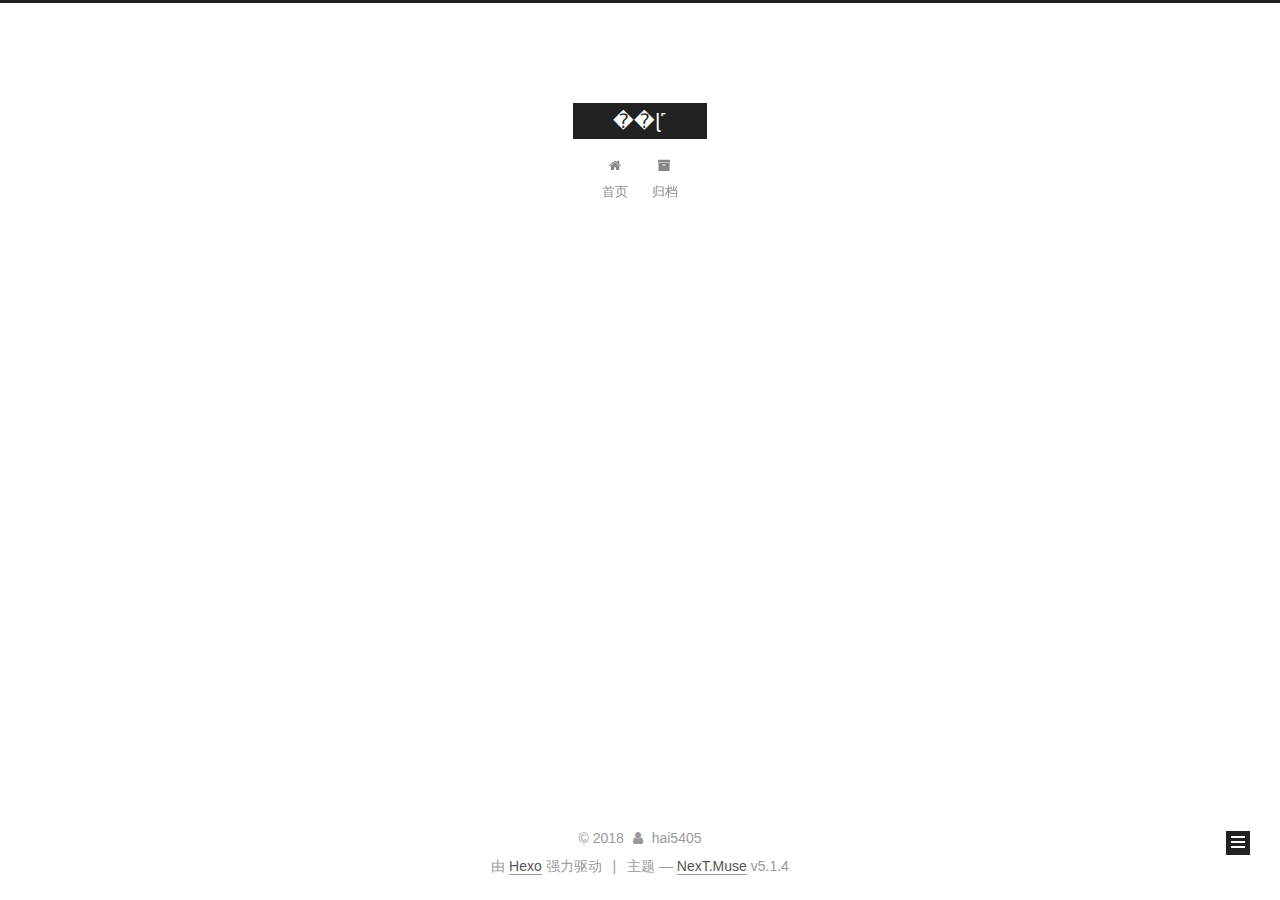
==== archives/index.html @ 7ac690d3 "Site updated: 2018-01-19 14:57:47" ====
<!DOCTYPE html>



  


<html class="theme-next muse use-motion" lang="zh-Hans">
<head>
  <meta charset="UTF-8"/>
<meta http-equiv="X-UA-Compatible" content="IE=edge" />
<meta name="viewport" content="width=device-width, initial-scale=1, maximum-scale=1"/>
<meta name="theme-color" content="#222">









<meta http-equiv="Cache-Control" content="no-transform" />
<meta http-equiv="Cache-Control" content="no-siteapp" />
















  
  
  <link href="/lib/fancybox/source/jquery.fancybox.css?v=2.1.5" rel="stylesheet" type="text/css" />







<link href="/lib/font-awesome/css/font-awesome.min.css?v=4.6.2" rel="stylesheet" type="text/css" />

<link href="/css/main.css?v=5.1.4" rel="stylesheet" type="text/css" />


  <link rel="apple-touch-icon" sizes="180x180" href="/images/apple-touch-icon-next.png?v=5.1.4">


  <link rel="icon" type="image/png" sizes="32x32" href="/images/favicon-32x32-next.png?v=5.1.4">


  <link rel="icon" type="image/png" sizes="16x16" href="/images/favicon-16x16-next.png?v=5.1.4">


  <link rel="mask-icon" href="/images/logo.svg?v=5.1.4" color="#222">





  <meta name="keywords" content="Hexo, NexT" />










<meta property="og:type" content="website">
<meta property="og:title" content="��ɭ˹">
<meta property="og:url" content="http://yoursite.com/archives/index.html">
<meta property="og:site_name" content="��ɭ˹">
<meta property="og:locale" content="zh-Hans">
<meta name="twitter:card" content="summary">
<meta name="twitter:title" content="��ɭ˹">



<script type="text/javascript" id="hexo.configurations">
  var NexT = window.NexT || {};
  var CONFIG = {
    root: '/',
    scheme: 'Muse',
    version: '5.1.4',
    sidebar: {"position":"left","display":"post","offset":12,"b2t":false,"scrollpercent":false,"onmobile":false},
    fancybox: true,
    tabs: true,
    motion: {"enable":true,"async":false,"transition":{"post_block":"fadeIn","post_header":"slideDownIn","post_body":"slideDownIn","coll_header":"slideLeftIn","sidebar":"slideUpIn"}},
    duoshuo: {
      userId: '0',
      author: '博主'
    },
    algolia: {
      applicationID: '',
      apiKey: '',
      indexName: '',
      hits: {"per_page":10},
      labels: {"input_placeholder":"Search for Posts","hits_empty":"We didn't find any results for the search: ${query}","hits_stats":"${hits} results found in ${time} ms"}
    }
  };
</script>



  <link rel="canonical" href="http://yoursite.com/archives/"/>





  <title>归档 | ��ɭ˹</title>
  








</head>

<body itemscope itemtype="http://schema.org/WebPage" lang="zh-Hans">

  
  
    
  

  <div class="container sidebar-position-left page-archive">
    <div class="headband"></div>

    <header id="header" class="header" itemscope itemtype="http://schema.org/WPHeader">
      <div class="header-inner"><div class="site-brand-wrapper">
  <div class="site-meta ">
    

    <div class="custom-logo-site-title">
      <a href="/"  class="brand" rel="start">
        <span class="logo-line-before"><i></i></span>
        <span class="site-title">��ɭ˹</span>
        <span class="logo-line-after"><i></i></span>
      </a>
    </div>
      
        <p class="site-subtitle"></p>
      
  </div>

  <div class="site-nav-toggle">
    <button>
      <span class="btn-bar"></span>
      <span class="btn-bar"></span>
      <span class="btn-bar"></span>
    </button>
  </div>
</div>

<nav class="site-nav">
  

  
    <ul id="menu" class="menu">
      
        
        <li class="menu-item menu-item-home">
          <a href="/" rel="section">
            
              <i class="menu-item-icon fa fa-fw fa-home"></i> <br />
            
            首页
          </a>
        </li>
      
        
        <li class="menu-item menu-item-archives">
          <a href="/archives/" rel="section">
            
              <i class="menu-item-icon fa fa-fw fa-archive"></i> <br />
            
            归档
          </a>
        </li>
      

      
    </ul>
  

  
</nav>



 </div>
    </header>

    <main id="main" class="main">
      <div class="main-inner">
        <div class="content-wrap">
          <div id="content" class="content">
            

  
  
  
  <div class="post-block archive">
    <div id="posts" class="posts-collapse">
      <span class="archive-move-on"></span>

      <span class="archive-page-counter">
        
        
        
          
        
        嗯..! 目前共计 1 篇日志。 继续努力。
      </span>

      

        
        
        

        
          
          <div class="collection-title">
            <h1 class="archive-year" id="archive-year-2018">2018</h1>
          </div>
        
        

        

  <article class="post post-type-normal" itemscope itemtype="http://schema.org/Article">
    <header class="post-header">

      <h2 class="post-title">
        
            <a class="post-title-link" href="/2018/01/19/hello-world/" itemprop="url">
              
                <span itemprop="name">未命名</span>
              
            </a>
        
      </h2>

      <div class="post-meta">
        <time class="post-time" itemprop="dateCreated"
              datetime="2018-01-19T14:34:36+08:00"
              content="2018-01-19" >
          01-19
        </time>
      </div>

    </header>
  </article>



      

    </div>
  </div>
  
  
  

  



          </div>
          


          

        </div>
        
          
  
  <div class="sidebar-toggle">
    <div class="sidebar-toggle-line-wrap">
      <span class="sidebar-toggle-line sidebar-toggle-line-first"></span>
      <span class="sidebar-toggle-line sidebar-toggle-line-middle"></span>
      <span class="sidebar-toggle-line sidebar-toggle-line-last"></span>
    </div>
  </div>

  <aside id="sidebar" class="sidebar">
    
    <div class="sidebar-inner">

      

      

      <section class="site-overview-wrap sidebar-panel sidebar-panel-active">
        <div class="site-overview">
          <div class="site-author motion-element" itemprop="author" itemscope itemtype="http://schema.org/Person">
            
              <p class="site-author-name" itemprop="name">hai5405</p>
              <p class="site-description motion-element" itemprop="description"></p>
          </div>

          <nav class="site-state motion-element">

            
              <div class="site-state-item site-state-posts">
              
                <a href="/archives/">
              
                  <span class="site-state-item-count">1</span>
                  <span class="site-state-item-name">日志</span>
                </a>
              </div>
            

            

            

          </nav>

          

          

          
          

          
          

          

        </div>
      </section>

      

      

    </div>
  </aside>


        
      </div>
    </main>

    <footer id="footer" class="footer">
      <div class="footer-inner">
        <div class="copyright">&copy; <span itemprop="copyrightYear">2018</span>
  <span class="with-love">
    <i class="fa fa-user"></i>
  </span>
  <span class="author" itemprop="copyrightHolder">hai5405</span>

  
</div>


  <div class="powered-by">由 <a class="theme-link" target="_blank" href="https://hexo.io">Hexo</a> 强力驱动</div>



  <span class="post-meta-divider">|</span>



  <div class="theme-info">主题 &mdash; <a class="theme-link" target="_blank" href="https://github.com/iissnan/hexo-theme-next">NexT.Muse</a> v5.1.4</div>




        







        
      </div>
    </footer>

    
      <div class="back-to-top">
        <i class="fa fa-arrow-up"></i>
        
      </div>
    

    

  </div>

  

<script type="text/javascript">
  if (Object.prototype.toString.call(window.Promise) !== '[object Function]') {
    window.Promise = null;
  }
</script>









  












  
  
    <script type="text/javascript" src="/lib/jquery/index.js?v=2.1.3"></script>
  

  
  
    <script type="text/javascript" src="/lib/fastclick/lib/fastclick.min.js?v=1.0.6"></script>
  

  
  
    <script type="text/javascript" src="/lib/jquery_lazyload/jquery.lazyload.js?v=1.9.7"></script>
  

  
  
    <script type="text/javascript" src="/lib/velocity/velocity.min.js?v=1.2.1"></script>
  

  
  
    <script type="text/javascript" src="/lib/velocity/velocity.ui.min.js?v=1.2.1"></script>
  

  
  
    <script type="text/javascript" src="/lib/fancybox/source/jquery.fancybox.pack.js?v=2.1.5"></script>
  


  


  <script type="text/javascript" src="/js/src/utils.js?v=5.1.4"></script>

  <script type="text/javascript" src="/js/src/motion.js?v=5.1.4"></script>



  
  

  

  


  <script type="text/javascript" src="/js/src/bootstrap.js?v=5.1.4"></script>



  


  




	





  





  












  





  

  

  

  
  

  

  

  

</body>
</html>
---- css/main.css ----
/* normalize.css v3.0.2 | MIT License | git.io/normalize */
html {
  font-family: sans-serif; /* 1 */
  -ms-text-size-adjust: 100%; /* 2 */
  -webkit-text-size-adjust: 100%; /* 2 */
}
body {
  margin: 0;
}
article,
aside,
details,
figcaption,
figure,
footer,
header,
hgroup,
main,
menu,
nav,
section,
summary {
  display: block;
}
audio,
canvas,
progress,
video {
  display: inline-block; /* 1 */
  vertical-align: baseline; /* 2 */
}
audio:not([controls]) {
  display: none;
  height: 0;
}
[hidden],
template {
  display: none;
}
a {
  background-color: transparent;
}
a:active,
a:hover {
  outline: 0;
}
abbr[title] {
  border-bottom: 1px dotted;
}
b,
strong {
  font-weight: bold;
}
dfn {
  font-style: italic;
}
h1 {
  font-size: 2em;
  margin: 0.67em 0;
}
mark {
  background: #ff0;
  color: #000;
}
small {
  font-size: 80%;
}
sub,
sup {
  font-size: 75%;
  line-height: 0;
  position: relative;
  vertical-align: baseline;
}
sup {
  top: -0.5em;
}
sub {
  bottom: -0.25em;
}
img {
  border: 0;
}
svg:not(:root) {
  overflow: hidden;
}
figure {
  margin: 1em 40px;
}
hr {
  -moz-box-sizing: content-box;
  box-sizing: content-box;
  height: 0;
}
pre {
  overflow: auto;
}
code,
kbd,
pre,
samp {
  font-family: monospace, monospace;
  font-size: 1em;
}
button,
input,
optgroup,
select,
textarea {
  color: inherit; /* 1 */
  font: inherit; /* 2 */
  margin: 0; /* 3 */
}
button {
  overflow: visible;
}
button,
select {
  text-transform: none;
}
button,
html input[type="button"],
input[type="reset"],
input[type="submit"] {
  -webkit-appearance: button; /* 2 */
  cursor: pointer; /* 3 */
}
button[disabled],
html input[disabled] {
  cursor: default;
}
button::-moz-focus-inner,
input::-moz-focus-inner {
  border: 0;
  padding: 0;
}
input {
  line-height: normal;
}
input[type="checkbox"],
input[type="radio"] {
  box-sizing: border-box; /* 1 */
  padding: 0; /* 2 */
}
input[type="number"]::-webkit-inner-spin-button,
input[type="number"]::-webkit-outer-spin-button {
  height: auto;
}
input[type="search"] {
  -webkit-appearance: textfield; /* 1 */
  -moz-box-sizing: content-box;
  -webkit-box-sizing: content-box; /* 2 */
  box-sizing: content-box;
}
input[type="search"]::-webkit-search-cancel-button,
input[type="search"]::-webkit-search-decoration {
  -webkit-appearance: none;
}
fieldset {
  border: 1px solid #c0c0c0;
  margin: 0 2px;
  padding: 0.35em 0.625em 0.75em;
}
legend {
  border: 0; /* 1 */
  padding: 0; /* 2 */
}
textarea {
  overflow: auto;
}
optgroup {
  font-weight: bold;
}
table {
  border-collapse: collapse;
  border-spacing: 0;
}
td,
th {
  padding: 0;
}
::selection {
  background: #262a30;
  color: #fff;
}
body {
  position: relative;
  font-family: 'Lato', "PingFang SC", "Microsoft YaHei", sans-serif;
  font-size: 14px;
  line-height: 2;
  color: #555;
  background: #fff;
}
@media (max-width: 767px) {
  body {
    padding-right: 0 !important;
  }
}
@media (min-width: 768px) and (max-width: 991px) {
  body {
    padding-right: 0 !important;
  }
}
@media (min-width: 1600px) {
  body {
    font-size: 16px;
  }
}
h1,
h2,
h3,
h4,
h5,
h6 {
  margin: 0;
  padding: 0;
  font-weight: bold;
  line-height: 1.5;
  font-family: 'Lato', "PingFang SC", "Microsoft YaHei", sans-serif;
}
h2,
h3,
h4,
h5,
h6 {
  margin: 20px 0 15px;
}
h1 {
  font-size: 22px;
}
@media (max-width: 767px) {
  h1 {
    font-size: 18px;
  }
}
h2 {
  font-size: 20px;
}
@media (max-width: 767px) {
  h2 {
    font-size: 16px;
  }
}
h3 {
  font-size: 18px;
}
@media (max-width: 767px) {
  h3 {
    font-size: 14px;
  }
}
h4 {
  font-size: 16px;
}
@media (max-width: 767px) {
  h4 {
    font-size: 12px;
  }
}
h5 {
  font-size: 14px;
}
@media (max-width: 767px) {
  h5 {
    font-size: 10px;
  }
}
h6 {
  font-size: 12px;
}
@media (max-width: 767px) {
  h6 {
    font-size: 8px;
  }
}
p {
  margin: 0 0 20px 0;
}
a {
  color: #555;
  text-decoration: none;
  outline: none;
  border-bottom: 1px solid #999;
  word-wrap: break-word;
}
a:hover {
  color: #222;
  border-bottom-color: #222;
}
blockquote {
  margin: 0;
  padding: 0;
}
img {
  display: block;
  margin: auto;
  max-width: 100%;
  height: auto;
}
hr {
  margin: 40px 0;
  height: 3px;
  border: none;
  background-color: #ddd;
  background-image: repeating-linear-gradient(-45deg, #fff, #fff 4px, transparent 4px, transparent 8px);
}
blockquote {
  padding: 0 15px;
  color: #666;
  border-left: 4px solid #ddd;
}
blockquote cite::before {
  content: "-";
  padding: 0 5px;
}
dt {
  font-weight: 700;
}
dd {
  margin: 0;
  padding: 0;
}
kbd {
  border: 1px solid #ccc;
  border-radius: 0.2em;
  box-shadow: 0.1em 0.1em 0.2em rgba(0,0,0,0.1);
  background-color: #f9f9f9;
  font-family: inherit;
  background-image: -webkit-linear-gradient(top, #eee, #fff, #eee);
  padding: 0.1em 0.3em;
  white-space: nowrap;
}
.text-left {
  text-align: left;
}
.text-center {
  text-align: center;
}
.text-right {
  text-align: right;
}
.text-justify {
  text-align: justify;
}
.text-nowrap {
  white-space: nowrap;
}
.text-lowercase {
  text-transform: lowercase;
}
.text-uppercase {
  text-transform: uppercase;
}
.text-capitalize {
  text-transform: capitalize;
}
.center-block {
  display: block;
  margin-left: auto;
  margin-right: auto;
}
.clearfix:before,
.clearfix:after {
  content: " ";
  display: table;
}
.clearfix:after {
  clear: both;
}
.pullquote {
  width: 45%;
}
.pullquote.left {
  float: left;
  margin-left: 5px;
  margin-right: 10px;
}
.pullquote.right {
  float: right;
  margin-left: 10px;
  margin-right: 5px;
}
.affix.affix.affix {
  position: fixed;
}
.translation {
  margin-top: -20px;
  font-size: 14px;
  color: #999;
}
.scrollbar-measure {
  width: 100px;
  height: 100px;
  overflow: scroll;
  position: absolute;
  top: -9999px;
}
.use-motion .motion-element {
  opacity: 0;
}
table {
  margin: 20px 0;
  width: 100%;
  border-collapse: collapse;
  border-spacing: 0;
  border: 1px solid #ddd;
  font-size: 14px;
  table-layout: fixed;
  word-wrap: break-all;
}
table>tbody>tr:nth-of-type(odd) {
  background-color: #f9f9f9;
}
table>tbody>tr:hover {
  background-color: #f5f5f5;
}
caption,
th,
td {
  padding: 8px;
  text-align: left;
  vertical-align: middle;
  font-weight: normal;
}
th,
td {
  border-bottom: 3px solid #ddd;
  border-right: 1px solid #eee;
}
th {
  padding-bottom: 10px;
  font-weight: 700;
}
td {
  border-bottom-width: 1px;
}
html,
body {
  height: 100%;
}
.container {
  position: relative;
  min-height: 100%;
}
.header-inner {
  margin: 0 auto;
  padding: 100px 0 70px;
  width: 700px;
}
@media (min-width: 1600px) {
  .container .header-inner {
    width: 900px;
  }
}
.main {
  padding-bottom: 150px;
}
.main-inner {
  margin: 0 auto;
  width: 700px;
}
@media (min-width: 1600px) {
  .container .main-inner {
    width: 900px;
  }
}
.footer {
  position: absolute;
  left: 0;
  bottom: 0;
  width: 100%;
  min-height: 50px;
}
.footer-inner {
  box-sizing: border-box;
  margin: 20px auto;
  width: 700px;
}
@media (min-width: 1600px) {
  .container .footer-inner {
    width: 900px;
  }
}
pre,
.highlight {
  overflow: auto;
  margin: 20px 0;
  padding: 0;
  font-size: 13px;
  color: #4d4d4c;
  background: #f7f7f7;
  line-height: 1.6;
}
pre,
code {
  font-family: consolas, Menlo, "PingFang SC", "Microsoft YaHei", monospace;
}
code {
  padding: 2px 4px;
  word-wrap: break-word;
  color: #555;
  background: #eee;
  border-radius: 3px;
  font-size: 13px;
}
pre {
  padding: 10px;
}
pre code {
  padding: 0;
  color: #4d4d4c;
  background: none;
  text-shadow: none;
}
.highlight {
  border-radius: 1px;
}
.highlight pre {
  border: none;
  margin: 0;
  padding: 10px 0;
}
.highlight table {
  margin: 0;
  width: auto;
  border: none;
}
.highlight td {
  border: none;
  padding: 0;
}
.highlight figcaption {
  font-size: 1em;
  color: #4d4d4c;
  line-height: 1em;
  margin-bottom: 1em;
}
.highlight figcaption:before,
.highlight figcaption:after {
  content: " ";
  display: table;
}
.highlight figcaption:after {
  clear: both;
}
.highlight figcaption a {
  float: right;
  color: #4d4d4c;
}
.highlight figcaption a:hover {
  border-bottom-color: #4d4d4c;
}
.highlight .gutter pre {
  padding-left: 10px;
  padding-right: 10px;
  color: #869194;
  text-align: right;
  background-color: #eff2f3;
}
.highlight .code pre {
  width: 100%;
  padding-left: 10px;
  padding-right: 10px;
  background-color: #f7f7f7;
}
.highlight .line {
  height: 20px;
}
.gutter {
  -webkit-user-select: none;
  -moz-user-select: none;
  -ms-user-select: none;
  user-select: none;
}
.gist table {
  width: auto;
}
.gist table td {
  border: none;
}
pre .deletion {
  background: #fdd;
}
pre .addition {
  background: #dfd;
}
pre .meta {
  color: #8959a8;
}
pre .comment {
  color: #8e908c;
}
pre .variable,
pre .attribute,
pre .tag,
pre .regexp,
pre .ruby .constant,
pre .xml .tag .title,
pre .xml .pi,
pre .xml .doctype,
pre .html .doctype,
pre .css .id,
pre .css .class,
pre .css .pseudo {
  color: #c82829;
}
pre .number,
pre .preprocessor,
pre .built_in,
pre .literal,
pre .params,
pre .constant,
pre .command {
  color: #f5871f;
}
pre .ruby .class .title,
pre .css .rules .attribute,
pre .string,
pre .value,
pre .inheritance,
pre .header,
pre .ruby .symbol,
pre .xml .cdata,
pre .special,
pre .number,
pre .formula {
  color: #718c00;
}
pre .title,
pre .css .hexcolor {
  color: #3e999f;
}
pre .function,
pre .python .decorator,
pre .python .title,
pre .ruby .function .title,
pre .ruby .title .keyword,
pre .perl .sub,
pre .javascript .title,
pre .coffeescript .title {
  color: #4271ae;
}
pre .keyword,
pre .javascript .function {
  color: #8959a8;
}
.full-image.full-image.full-image.full-image {
  border: none;
  max-width: 100%;
  width: auto;
  margin: 20px auto 25px;
}
@media (min-width: 992px) {
  .full-image.full-image.full-image.full-image {
    max-width: none;
    width: 110%;
    margin: 25px -5%;
  }
}
.blockquote-center,
.page-home .post-type-quote blockquote,
.page-post-detail .post-type-quote blockquote {
  position: relative;
  margin: 40px 0;
  padding: 0;
  border-left: none;
  text-align: center;
}
.blockquote-center::before,
.page-home .post-type-quote blockquote::before,
.page-post-detail .post-type-quote blockquote::before,
.blockquote-center::after,
.page-home .post-type-quote blockquote::after,
.page-post-detail .post-type-quote blockquote::after {
  position: absolute;
  content: ' ';
  display: block;
  width: 100%;
  height: 24px;
  opacity: 0.2;
  background-repeat: no-repeat;
  background-position: 0 -6px;
  background-size: 22px 22px;
}
.blockquote-center::before,
.page-home .post-type-quote blockquote::before,
.page-post-detail .post-type-quote blockquote::before {
  top: -20px;
  background-image: url("../images/quote-l.svg");
  border-top: 1px solid #ccc;
}
.blockquote-center::after,
.page-home .post-type-quote blockquote::after,
.page-post-detail .post-type-quote blockquote::after {
  bottom: -20px;
  background-image: url("../images/quote-r.svg");
  border-bottom: 1px solid #ccc;
  background-position: 100% 8px;
}
.blockquote-center p,
.page-home .post-type-quote blockquote p,
.page-post-detail .post-type-quote blockquote p,
.blockquote-center div,
.page-home .post-type-quote blockquote div,
.page-post-detail .post-type-quote blockquote div {
  text-align: center;
}
.post .post-body .group-picture img {
  box-sizing: border-box;
  padding: 0 3px;
  border: none;
}
.post .group-picture-row {
  overflow: hidden;
  margin-top: 6px;
}
.post .group-picture-row:first-child {
  margin-top: 0;
}
.post .group-picture-column {
  float: left;
}
.page-post-detail .post-body .group-picture-column {
  float: none;
  margin-top: 10px;
  width: auto !important;
}
.page-post-detail .post-body .group-picture-column img {
  margin: 0 auto;
}
.page-archive .group-picture-container {
  overflow: hidden;
}
.page-archive .group-picture-row {
  float: left;
}
.page-archive .group-picture-row:first-child {
  margin-top: 6px;
}
.page-archive .group-picture-column {
  max-width: 150px;
  max-height: 150px;
}
.post-body .note {
  position: relative;
  padding: 15px;
  margin-bottom: 20px;
  border: 1px solid #eee;
  border-left-width: 5px;
  border-radius: 3px;
}
.post-body .note h2,
.post-body .note h3,
.post-body .note h4,
.post-body .note h5,
.post-body .note h6 {
  margin-top: 0;
  margin-bottom: 0;
  border-bottom: initial;
  padding-top: 0 !important;
}
.post-body .note p:first-child,
.post-body .note ul:first-child,
.post-body .note ol:first-child,
.post-body .note table:first-child,
.post-body .note pre:first-child,
.post-body .note blockquote:first-child {
  margin-top: 0;
}
.post-body .note p:last-child,
.post-body .note ul:last-child,
.post-body .note ol:last-child,
.post-body .note table:last-child,
.post-body .note pre:last-child,
.post-body .note blockquote:last-child {
  margin-bottom: 0;
}
.post-body .note.default {
  border-left-color: #777;
}
.post-body .note.default h2,
.post-body .note.default h3,
.post-body .note.default h4,
.post-body .note.default h5,
.post-body .note.default h6 {
  color: #777;
}
.post-body .note.primary {
  border-left-color: #6f42c1;
}
.post-body .note.primary h2,
.post-body .note.primary h3,
.post-body .note.primary h4,
.post-body .note.primary h5,
.post-body .note.primary h6 {
  color: #6f42c1;
}
.post-body .note.info {
  border-left-color: #428bca;
}
.post-body .note.info h2,
.post-body .note.info h3,
.post-body .note.info h4,
.post-body .note.info h5,
.post-body .note.info h6 {
  color: #428bca;
}
.post-body .note.success {
  border-left-color: #5cb85c;
}
.post-body .note.success h2,
.post-body .note.success h3,
.post-body .note.success h4,
.post-body .note.success h5,
.post-body .note.success h6 {
  color: #5cb85c;
}
.post-body .note.warning {
  border-left-color: #f0ad4e;
}
.post-body .note.warning h2,
.post-body .note.warning h3,
.post-body .note.warning h4,
.post-body .note.warning h5,
.post-body .note.warning h6 {
  color: #f0ad4e;
}
.post-body .note.danger {
  border-left-color: #d9534f;
}
.post-body .note.danger h2,
.post-body .note.danger h3,
.post-body .note.danger h4,
.post-body .note.danger h5,
.post-body .note.danger h6 {
  color: #d9534f;
}
.post-body .label {
  display: inline;
  padding: 0 2px;
  white-space: nowrap;
}
.post-body .label.default {
  background-color: #f0f0f0;
}
.post-body .label.primary {
  background-color: #efe6f7;
}
.post-body .label.info {
  background-color: #e5f2f8;
}
.post-body .label.success {
  background-color: #e7f4e9;
}
.post-body .label.warning {
  background-color: #fcf6e1;
}
.post-body .label.danger {
  background-color: #fae8eb;
}
.post-body .tabs {
  position: relative;
  display: block;
  margin-bottom: 20px;
  padding-top: 10px;
}
.post-body .tabs ul.nav-tabs {
  margin: 0;
  padding: 0;
  display: flex;
  margin-bottom: -1px;
}
@media (max-width: 413px) {
  .post-body .tabs ul.nav-tabs {
    display: block;
    margin-bottom: 5px;
  }
}
.post-body .tabs ul.nav-tabs li.tab {
  list-style-type: none !important;
  margin: 0 0.25em 0 0;
  border-top: 3px solid transparent;
  border-left: 1px solid transparent;
  border-right: 1px solid transparent;
}
@media (max-width: 413px) {
  .post-body .tabs ul.nav-tabs li.tab {
    margin: initial;
    border-top: 1px solid transparent;
    border-left: 3px solid transparent;
    border-right: 1px solid transparent;
    border-bottom: 1px solid transparent;
  }
}
.post-body .tabs ul.nav-tabs li.tab a {
  outline: 0;
  border-bottom: initial;
  display: block;
  line-height: 1.8em;
  padding: 0.25em 0.75em;
  transition-duration: 0.2s;
  transition-timing-function: ease-out;
  transition-delay: 0s;
}
.post-body .tabs ul.nav-tabs li.tab a i {
  width: 1.285714285714286em;
}
.post-body .tabs ul.nav-tabs li.tab.active {
  border-top: 3px solid #fc6423;
  border-left: 1px solid #ddd;
  border-right: 1px solid #ddd;
  background-color: #fff;
}
@media (max-width: 413px) {
  .post-body .tabs ul.nav-tabs li.tab.active {
    border-top: 1px solid #ddd;
    border-left: 3px solid #fc6423;
    border-right: 1px solid #ddd;
    border-bottom: 1px solid #ddd;
  }
}
.post-body .tabs ul.nav-tabs li.tab.active a {
  cursor: default;
  color: #555;
}
.post-body .tabs .tab-content {
  background-color: #fff;
}
.post-body .tabs .tab-content .tab-pane {
  border: 1px solid #ddd;
  padding: 20px 20px 0 20px;
}
.post-body .tabs .tab-content .tab-pane:not(.active) {
  display: none !important;
}
.post-body .tabs .tab-content .tab-pane.active {
  display: block !important;
}
.btn {
  display: inline-block;
  padding: 0 20px;
  font-size: 14px;
  color: #fff;
  background: #222;
  border: 2px solid #222;
  text-decoration: none;
  border-radius: 0;
  transition-property: background-color;
  transition-duration: 0.2s;
  transition-timing-function: ease-in-out;
  transition-delay: 0s;
  line-height: 2;
}
.btn:hover {
  border-color: #222;
  color: #222;
  background: #fff;
}
.btn +.btn {
  margin: 0 0 8px 8px;
}
.btn .fa-fw {
  width: 1.285714285714286em;
  text-align: left;
}
.btn-bar {
  display: block;
  width: 22px;
  height: 2px;
  background: #555;
  border-radius: 1px;
}
.btn-bar+.btn-bar {
  margin-top: 4px;
}
.pagination {
  margin: 120px 0 40px;
  text-align: center;
  border-top: 1px solid #eee;
}
.page-number-basic,
.pagination .prev,
.pagination .next,
.pagination .page-number,
.pagination .space {
  display: inline-block;
  position: relative;
  top: -1px;
  margin: 0 10px;
  padding: 0 11px;
}
@media (max-width: 767px) {
  .page-number-basic,
  .pagination .prev,
  .pagination .next,
  .pagination .page-number,
  .pagination .space {
    margin: 0 5px;
  }
}
.pagination .prev,
.pagination .next,
.pagination .page-number {
  border-bottom: 0;
  border-top: 1px solid #eee;
  transition-property: border-color;
  transition-duration: 0.2s;
  transition-timing-function: ease-in-out;
  transition-delay: 0s;
}
.pagination .prev:hover,
.pagination .next:hover,
.pagination .page-number:hover {
  border-top-color: #222;
}
.pagination .space {
  padding: 0;
  margin: 0;
}
.pagination .prev {
  margin-left: 0;
}
.pagination .next {
  margin-right: 0;
}
.pagination .page-number.current {
  color: #fff;
  background: #ccc;
  border-top-color: #ccc;
}
@media (max-width: 767px) {
  .pagination {
    border-top: none;
  }
  .pagination .prev,
  .pagination .next,
  .pagination .page-number {
    margin-bottom: 10px;
    border-top: 0;
    border-bottom: 1px solid #eee;
    padding: 0 10px;
  }
  .pagination .prev:hover,
  .pagination .next:hover,
  .pagination .page-number:hover {
    border-bottom-color: #222;
  }
}
.comments {
  margin: 60px 20px 0;
}
.tag-cloud {
  text-align: center;
}
.tag-cloud a {
  display: inline-block;
  margin: 10px;
}
.back-to-top {
  box-sizing: border-box;
  position: fixed;
  bottom: -100px;
  right: 30px;
  z-index: 1050;
  padding: 0 6px;
  width: 24px;
  background: #222;
  font-size: 12px;
  opacity: 1;
  color: #fff;
  cursor: pointer;
  text-align: center;
  -webkit-transform: translateZ(0);
  transition-property: bottom;
  transition-duration: 0.2s;
  transition-timing-function: ease-in-out;
  transition-delay: 0s;
}
@media (min-width: 768px) and (max-width: 991px) {
  .back-to-top {
    display: none !important;
  }
}
@media (max-width: 767px) {
  .back-to-top {
    display: none !important;
  }
}
.back-to-top.back-to-top-on {
  bottom: 19px;
}
.header {
  background: transparent;
}
.header-inner {
  position: relative;
}
.headband {
  height: 3px;
  background: #222;
}
.site-meta {
  margin: 0;
  text-align: center;
}
@media (max-width: 767px) {
  .site-meta {
    text-align: center;
  }
}
.brand {
  position: relative;
  display: inline-block;
  padding: 0 40px;
  color: #fff;
  background: #222;
  border-bottom: none;
}
.brand:hover {
  color: #fff;
}
.logo {
  display: inline-block;
  margin-right: 5px;
  line-height: 36px;
  vertical-align: top;
}
.site-title {
  display: inline-block;
  vertical-align: top;
  line-height: 36px;
  font-size: 20px;
  font-weight: normal;
  font-family: 'Lato', "PingFang SC", "Microsoft YaHei", sans-serif;
}
.site-subtitle {
  margin-top: 10px;
  font-size: 13px;
  color: #999;
}
.use-motion .brand {
  opacity: 0;
}
.use-motion .logo,
.use-motion .site-title,
.use-motion .site-subtitle {
  opacity: 0;
  position: relative;
  top: -10px;
}
.site-nav-toggle {
  display: none;
  position: absolute;
  top: 10px;
  left: 10px;
}
@media (max-width: 767px) {
  .site-nav-toggle {
    display: block;
  }
}
.site-nav-toggle button {
  margin-top: 2px;
  padding: 9px 10px;
  background: transparent;
  border: none;
}
@media (max-width: 767px) {
  .site-nav {
    display: none;
    margin: 0 -10px;
    padding: 0 10px;
    clear: both;
    border-top: 1px solid #ddd;
  }
}
@media (min-width: 768px) and (max-width: 991px) {
  .site-nav {
    display: block !important;
  }
}
@media (min-width: 992px) {
  .site-nav {
    display: block !important;
  }
}
.menu {
  margin-top: 20px;
  padding-left: 0;
  text-align: center;
}
.menu .menu-item {
  display: inline-block;
  margin: 0 10px;
  list-style: none;
}
@media screen and (max-width: 767px) {
  .menu .menu-item {
    margin-top: 10px;
  }
}
.menu .menu-item a {
  display: block;
  font-size: 13px;
  line-height: inherit;
  border-bottom: 1px solid transparent;
  transition-property: border-color;
  transition-duration: 0.2s;
  transition-timing-function: ease-in-out;
  transition-delay: 0s;
}
.menu .menu-item a:hover {
  border-bottom-color: #222;
}
.menu .menu-item .fa {
  margin-right: 5px;
}
.use-motion .menu-item {
  opacity: 0;
}
.post-body {
  font-family: 'Lato', "PingFang SC", "Microsoft YaHei", sans-serif;
}
@media (max-width: 767px) {
  .post-body {
    word-break: break-word;
  }
}
.post-body .fancybox img {
  display: block !important;
  margin: 0 auto;
  cursor: pointer;
  cursor: zoom-in;
  cursor: -webkit-zoom-in;
}
.post-body .image-caption,
.post-body .figure .caption {
  margin: -20px auto 15px;
  text-align: center;
  font-size: 14px;
  color: #999;
  font-weight: bold;
  line-height: 1;
}
.post-sticky-flag {
  display: inline-block;
  font-size: 16px;
  -ms-transform: rotate(30deg);
  -webkit-transform: rotate(30deg);
  -moz-transform: rotate(30deg);
  -ms-transform: rotate(30deg);
  -o-transform: rotate(30deg);
  transform: rotate(30deg);
}
.use-motion .post-block,
.use-motion .pagination,
.use-motion .comments {
  opacity: 0;
}
.use-motion .post-header {
  opacity: 0;
}
.use-motion .post-body {
  opacity: 0;
}
.use-motion .collection-title {
  opacity: 0;
}
.posts-expand {
  padding-top: 40px;
}
@media (max-width: 767px) {
  .posts-expand {
    margin: 0 20px;
  }
  .post-body pre .gutter pre {
    padding-right: 10px;
  }
  .post-body .highlight {
    margin-left: 0px;
    margin-right: 0px;
    padding: 0;
  }
  .post-body .highlight .gutter pre {
    padding-right: 10px;
  }
}
@media (min-width: 992px) {
  .posts-expand .post-body {
    text-align: justify;
  }
}
.posts-expand .post-body h2,
.posts-expand .post-body h3,
.posts-expand .post-body h4,
.posts-expand .post-body h5,
.posts-expand .post-body h6 {
  padding-top: 10px;
}
.posts-expand .post-body h2 .header-anchor,
.posts-expand .post-body h3 .header-anchor,
.posts-expand .post-body h4 .header-anchor,
.posts-expand .post-body h5 .header-anchor,
.posts-expand .post-body h6 .header-anchor {
  float: right;
  margin-left: 10px;
  color: #ccc;
  border-bottom-style: none;
  visibility: hidden;
}
.posts-expand .post-body h2 .header-anchor:hover,
.posts-expand .post-body h3 .header-anchor:hover,
.posts-expand .post-body h4 .header-anchor:hover,
.posts-expand .post-body h5 .header-anchor:hover,
.posts-expand .post-body h6 .header-anchor:hover {
  color: inherit;
}
.posts-expand .post-body h2:hover .header-anchor,
.posts-expand .post-body h3:hover .header-anchor,
.posts-expand .post-body h4:hover .header-anchor,
.posts-expand .post-body h5:hover .header-anchor,
.posts-expand .post-body h6:hover .header-anchor {
  visibility: visible;
}
.posts-expand .post-body ul li {
  list-style: circle;
}
.posts-expand .post-body img {
  box-sizing: border-box;
  margin: auto;
  padding: 3px;
  border: 1px solid #ddd;
}
.posts-expand .post-body .fancybox img {
  margin: 0 auto 25px;
}
@media (max-width: 767px) {
  .posts-collapse {
    margin: 0 20px;
  }
  .posts-collapse .post-title,
  .posts-collapse .post-meta {
    display: block;
    width: auto;
    text-align: left;
  }
}
.posts-collapse {
  position: relative;
  z-index: 1010;
  margin-left: 55px;
}
.posts-collapse::after {
  content: " ";
  position: absolute;
  top: 20px;
  left: 0;
  margin-left: -2px;
  width: 4px;
  height: 100%;
  background: #f5f5f5;
  z-index: -1;
}
@media (max-width: 767px) {
  .posts-collapse {
    margin: 0 20px;
  }
}
.posts-collapse .collection-title {
  position: relative;
  margin: 60px 0;
}
.posts-collapse .collection-title h1,
.posts-collapse .collection-title h2 {
  margin-left: 20px;
}
.posts-collapse .collection-title small {
  color: #bbb;
  margin-left: 5px;
}
.posts-collapse .collection-title::before {
  content: " ";
  position: absolute;
  left: 0;
  top: 50%;
  margin-left: -4px;
  margin-top: -4px;
  width: 8px;
  height: 8px;
  background: #bbb;
  border-radius: 50%;
}
.posts-collapse .post {
  margin: 30px 0;
}
.posts-collapse .post-header {
  position: relative;
  transition-duration: 0.2s;
  transition-timing-function: ease-in-out;
  transition-delay: 0s;
  transition-property: border;
  border-bottom: 1px dashed #ccc;
}
.posts-collapse .post-header::before {
  content: " ";
  position: absolute;
  left: 0;
  top: 12px;
  width: 6px;
  height: 6px;
  margin-left: -4px;
  background: #bbb;
  border-radius: 50%;
  border: 1px solid #fff;
  transition-duration: 0.2s;
  transition-timing-function: ease-in-out;
  transition-delay: 0s;
  transition-property: background;
}
.posts-collapse .post-header:hover {
  border-bottom-color: #666;
}
.posts-collapse .post-header:hover::before {
  background: #222;
}
.posts-collapse .post-meta {
  position: absolute;
  font-size: 12px;
  left: 20px;
  top: 5px;
}
.posts-collapse .post-comments-count {
  display: none;
}
.posts-collapse .post-title {
  margin-left: 60px;
  font-size: 16px;
  font-weight: normal;
  line-height: inherit;
}
.posts-collapse .post-title::after {
  margin-left: 3px;
  opacity: 0.6;
}
.posts-collapse .post-title a {
  color: #666;
  border-bottom: none;
}
.page-home .post-type-quote .post-header,
.page-post-detail .post-type-quote .post-header,
.page-home .post-type-quote .post-tags,
.page-post-detail .post-type-quote .post-tags {
  display: none;
}
.posts-expand .post-title {
  text-align: center;
  word-break: break-word;
  font-weight: 400;
}
.posts-expand .post-title-link {
  display: inline-block;
  position: relative;
  color: #555;
  border-bottom: none;
  line-height: 1.2;
  vertical-align: top;
}
.posts-expand .post-title-link::before {
  content: "";
  position: absolute;
  width: 100%;
  height: 2px;
  bottom: 0;
  left: 0;
  background-color: #000;
  visibility: hidden;
  -webkit-transform: scaleX(0);
  -moz-transform: scaleX(0);
  -ms-transform: scaleX(0);
  -o-transform: scaleX(0);
  transform: scaleX(0);
  transition-duration: 0.2s;
  transition-timing-function: ease-in-out;
  transition-delay: 0s;
}
.posts-expand .post-title-link:hover::before {
  visibility: visible;
  -webkit-transform: scaleX(1);
  -moz-transform: scaleX(1);
  -ms-transform: scaleX(1);
  -o-transform: scaleX(1);
  transform: scaleX(1);
}
.posts-expand .post-title-link .fa {
  font-size: 16px;
}
.posts-expand .post-meta {
  margin: 3px 0 60px 0;
  color: #999;
  font-family: 'Lato', "PingFang SC", "Microsoft YaHei", sans-serif;
  font-size: 12px;
  text-align: center;
}
.posts-expand .post-meta .post-category-list {
  display: inline-block;
  margin: 0;
  padding: 3px;
}
.posts-expand .post-meta .post-category-list-link {
  color: #999;
}
.posts-expand .post-meta .post-description {
  font-size: 14px;
  margin-top: 2px;
}
.post-meta-divider {
  margin: 0 0.5em;
}
.post-meta-item-icon {
  margin-right: 3px;
}
@media (min-width: 768px) and (max-width: 991px) {
  .post-meta-item-icon {
    display: inline-block;
  }
}
@media (max-width: 767px) {
  .post-meta-item-icon {
    display: inline-block;
  }
}
@media (min-width: 768px) and (max-width: 991px) {
  .post-meta-item-text {
    display: none;
  }
}
@media (max-width: 767px) {
  .post-meta-item-text {
    display: none;
  }
}
@media (max-width: 767px) {
  .posts-expand .post-comments-count {
    display: none;
  }
}
.post-button {
  margin-top: 40px;
}
.posts-expand .post-tags {
  margin-top: 40px;
  text-align: center;
}
.posts-expand .post-tags a {
  display: inline-block;
  margin-right: 10px;
  font-size: 13px;
}
.post-nav {
  display: table;
  margin-top: 15px;
  width: 100%;
  border-top: 1px solid #eee;
}
.post-nav-divider {
  display: table-cell;
  width: 10%;
}
.post-nav-item {
  display: table-cell;
  padding: 10px 0 0 0;
  width: 45%;
  vertical-align: top;
}
.post-nav-item a {
  position: relative;
  display: block;
  line-height: 25px;
  font-size: 14px;
  color: #555;
  border-bottom: none;
}
.post-nav-item a:hover {
  color: #222;
  border-bottom: none;
}
.post-nav-item a:active {
  top: 2px;
}
.post-nav-item .fa {
  position: absolute;
  top: 8px;
  left: 0;
  font-size: 12px;
}
.post-nav-next a {
  padding-left: 15px;
}
.post-nav-prev {
  text-align: right;
}
.post-nav-prev a {
  padding-right: 15px;
}
.post-nav-prev .fa {
  right: 0;
  left: auto;
}
.posts-expand .post-eof {
  display: block;
  margin: 80px auto 60px;
  width: 8%;
  height: 1px;
  background: #ccc;
  text-align: center;
}
.post:last-child .post-eof.post-eof.post-eof {
  display: none;
}
.post-gallery {
  display: table;
  table-layout: fixed;
  width: 100%;
  border-collapse: separate;
}
.post-gallery-row {
  display: table-row;
}
.post-gallery .post-gallery-img {
  display: table-cell;
  text-align: center;
  vertical-align: middle;
  border: none;
}
.post-gallery .post-gallery-img img {
  max-width: 100%;
  max-height: 100%;
  border: none;
}
.fancybox-close,
.fancybox-close:hover {
  border: none;
}
.rtl.post-body p,
.rtl.post-body a,
.rtl.post-body h1,
.rtl.post-body h2,
.rtl.post-body h3,
.rtl.post-body h4,
.rtl.post-body h5,
.rtl.post-body h6,
.rtl.post-body li,
.rtl.post-body ul,
.rtl.post-body ol {
  direction: rtl;
  font-family: UKIJ Ekran;
}
.rtl.post-title {
  font-family: UKIJ Ekran;
}
.sidebar {
  position: fixed;
  right: 0;
  top: 0;
  bottom: 0;
  width: 0;
  z-index: 1040;
  box-shadow: inset 0 2px 6px #000;
  background: #222;
  -webkit-transform: translateZ(0);
}
.sidebar a {
  color: #999;
  border-bottom-color: #555;
}
.sidebar a:hover {
  color: #eee;
}
@media (min-width: 768px) and (max-width: 991px) {
  .sidebar {
    display: none !important;
  }
}
@media (max-width: 767px) {
  .sidebar {
    display: none !important;
  }
}
.sidebar-inner {
  position: relative;
  padding: 20px 10px;
  color: #999;
  text-align: center;
}
.site-overview-wrap {
  overflow: hidden;
}
.site-overview {
  overflow-y: auto;
  overflow-x: hidden;
}
.sidebar-toggle {
  position: fixed;
  right: 30px;
  bottom: 45px;
  width: 14px;
  height: 14px;
  padding: 5px;
  background: #222;
  line-height: 0;
  z-index: 1050;
  cursor: pointer;
  -webkit-transform: translateZ(0);
}
@media (min-width: 768px) and (max-width: 991px) {
  .sidebar-toggle {
    display: none !important;
  }
}
@media (max-width: 767px) {
  .sidebar-toggle {
    display: none !important;
  }
}
.sidebar-toggle-line {
  position: relative;
  display: inline-block;
  vertical-align: top;
  height: 2px;
  width: 100%;
  background: #fff;
  margin-top: 3px;
}
.sidebar-toggle-line:first-child {
  margin-top: 0;
}
.site-author-image {
  display: block;
  margin: 0 auto;
  padding: 2px;
  max-width: 96px;
  height: auto;
  border: 2px solid #333;
}
.site-author-name {
  margin: 5px 0 0;
  text-align: center;
  color: #f5f5f5;
  font-weight: normal;
}
.site-description {
  margin-top: 5px;
  text-align: center;
  font-size: 14px;
  color: #999;
}
.site-state {
  overflow: hidden;
  line-height: 1.4;
  white-space: nowrap;
  text-align: center;
}
.site-state-item {
  display: inline-block;
  padding: 0 15px;
  border-left: 1px solid #333;
}
.site-state-item:first-child {
  border-left: none;
}
.site-state-item a {
  border-bottom: none;
}
.site-state-item-count {
  display: block;
  text-align: center;
  color: inherit;
  font-weight: 600;
  font-size: 18px;
}
.site-state-item-name {
  font-size: 13px;
  color: inherit;
}
.feed-link {
  margin-top: 20px;
}
.feed-link a {
  display: inline-block;
  padding: 0 15px;
  color: #fc6423;
  border: 1px solid #fc6423;
  border-radius: 4px;
}
.feed-link a i {
  color: #fc6423;
  font-size: 14px;
}
.feed-link a:hover {
  color: #fff;
  background: #fc6423;
}
.feed-link a:hover i {
  color: #fff;
}
.links-of-author {
  margin-top: 20px;
}
.links-of-author a {
  display: inline-block;
  vertical-align: middle;
  margin-right: 10px;
  margin-bottom: 10px;
  border-bottom-color: #555;
  font-size: 13px;
}
.links-of-author a:before {
  display: inline-block;
  vertical-align: middle;
  margin-right: 3px;
  content: " ";
  width: 4px;
  height: 4px;
  border-radius: 50%;
  background: #13a332;
}
.links-of-blogroll {
  font-size: 13px;
}
.links-of-blogroll-title {
  margin-top: 20px;
  font-size: 14px;
  font-weight: 600;
}
.links-of-blogroll-list {
  margin: 0;
  padding: 0;
  list-style: none;
}
.links-of-blogroll-item {
  padding: 2px 10px;
}
.links-of-blogroll-item a {
  max-width: 280px;
  box-sizing: border-box;
  display: inline-block;
  overflow: hidden;
  white-space: nowrap;
  text-overflow: ellipsis;
}
.sidebar-nav {
  margin: 0 0 20px;
  padding-left: 0;
}
.sidebar-nav li {
  display: inline-block;
  cursor: pointer;
  border-bottom: 1px solid transparent;
  font-size: 14px;
  color: #555;
}
.sidebar-nav li:hover {
  color: #f5f5f5;
}
.page-post-detail .sidebar-nav-toc {
  padding: 0 5px;
}
.page-post-detail .sidebar-nav-overview {
  margin-left: 10px;
}
.sidebar-nav .sidebar-nav-active {
  color: #87daff;
  border-bottom-color: #87daff;
}
.sidebar-nav .sidebar-nav-active:hover {
  color: #87daff;
}
.sidebar-panel {
  display: none;
}
.sidebar-panel-active {
  display: block;
}
.post-toc-empty {
  font-size: 14px;
  color: #666;
}
.post-toc-wrap {
  overflow: hidden;
}
.post-toc {
  overflow: auto;
}
.post-toc ol {
  margin: 0;
  padding: 0 2px 5px 10px;
  text-align: left;
  list-style: none;
  font-size: 14px;
}
.post-toc ol > ol {
  padding-left: 0;
}
.post-toc ol a {
  transition-duration: 0.2s;
  transition-timing-function: ease-in-out;
  transition-delay: 0s;
  transition-property: all;
  color: #999;
  border-bottom-color: #555;
}
.post-toc ol a:hover {
  color: #ccc;
  border-bottom-color: #ccc;
}
.post-toc .nav-item {
  overflow: hidden;
  text-overflow: ellipsis;
  text-align: justify;
  white-space: nowrap;
  line-height: 1.8;
}
.post-toc .nav .nav-child {
  display: none;
}
.post-toc .nav .active > .nav-child {
  display: block;
}
.post-toc .nav .active-current > .nav-child {
  display: block;
}
.post-toc .nav .active-current > .nav-child > .nav-item {
  display: block;
}
.post-toc .nav .active > a {
  color: #87daff;
  border-bottom-color: #87daff;
}
.post-toc .nav .active-current > a {
  color: #87daff;
}
.post-toc .nav .active-current > a:hover {
  color: #87daff;
}
.footer {
  font-size: 14px;
  color: #999;
}
.footer img {
  border: none;
}
.footer-inner {
  text-align: center;
}
.with-love {
  display: inline-block;
  margin: 0 5px;
}
.powered-by,
.theme-info {
  display: inline-block;
}
.cc-license {
  margin-top: 10px;
  text-align: center;
}
.cc-license .cc-opacity {
  opacity: 0.7;
  border-bottom: none;
}
.cc-license .cc-opacity:hover {
  opacity: 0.9;
}
.cc-license img {
  display: inline-block;
}
.theme-next #ds-thread #ds-reset {
  color: #555;
}
.theme-next #ds-thread #ds-reset .ds-replybox {
  margin-bottom: 30px;
}
.theme-next #ds-thread #ds-reset .ds-replybox .ds-avatar,
.theme-next #ds-reset .ds-avatar img {
  box-shadow: none;
}
.theme-next #ds-thread #ds-reset .ds-textarea-wrapper {
  border-color: #c7d4e1;
  background: none;
  border-top-right-radius: 3px;
  border-top-left-radius: 3px;
}
.theme-next #ds-thread #ds-reset .ds-textarea-wrapper textarea {
  height: 60px;
}
.theme-next #ds-reset .ds-rounded-top {
  border-radius: 0;
}
.theme-next #ds-thread #ds-reset .ds-post-toolbar {
  box-sizing: border-box;
  border: 1px solid #c7d4e1;
  background: #f6f8fa;
}
.theme-next #ds-thread #ds-reset .ds-post-options {
  height: 40px;
  border: none;
  background: none;
}
.theme-next #ds-thread #ds-reset .ds-toolbar-buttons {
  top: 11px;
}
.theme-next #ds-thread #ds-reset .ds-sync {
  top: 5px;
}
.theme-next #ds-thread #ds-reset .ds-post-button {
  top: 4px;
  right: 5px;
  width: 90px;
  height: 30px;
  border: 1px solid #c5ced7;
  border-radius: 3px;
  background-image: linear-gradient(#fbfbfc, #f5f7f9);
  color: #60676d;
}
.theme-next #ds-thread #ds-reset .ds-post-button:hover {
  background-position: 0 -30px;
  color: #60676d;
}
.theme-next #ds-thread #ds-reset .ds-comments-info {
  padding: 10px 0;
}
.theme-next #ds-thread #ds-reset .ds-sort {
  display: none;
}
.theme-next #ds-thread #ds-reset li.ds-tab a.ds-current {
  border: none;
  background: #f6f8fa;
  color: #60676d;
}
.theme-next #ds-thread #ds-reset li.ds-tab a.ds-current:hover {
  background-color: #e9f0f7;
  color: #60676d;
}
.theme-next #ds-thread #ds-reset li.ds-tab a {
  border-radius: 2px;
  padding: 5px;
}
.theme-next #ds-thread #ds-reset .ds-login-buttons p {
  color: #999;
  line-height: 36px;
}
.theme-next #ds-thread #ds-reset .ds-login-buttons .ds-service-list li {
  height: 28px;
}
.theme-next #ds-thread #ds-reset .ds-service-list a {
  background: none;
  padding: 5px;
  border: 1px solid;
  border-radius: 3px;
  text-align: center;
}
.theme-next #ds-thread #ds-reset .ds-service-list a:hover {
  color: #fff;
  background: #666;
}
.theme-next #ds-thread #ds-reset .ds-service-list .ds-weibo {
  color: #fc9b00;
  border-color: #fc9b00;
}
.theme-next #ds-thread #ds-reset .ds-service-list .ds-weibo:hover {
  background: #fc9b00;
}
.theme-next #ds-thread #ds-reset .ds-service-list .ds-qq {
  color: #60a3ec;
  border-color: #60a3ec;
}
.theme-next #ds-thread #ds-reset .ds-service-list .ds-qq:hover {
  background: #60a3ec;
}
.theme-next #ds-thread #ds-reset .ds-service-list .ds-renren {
  color: #2e7ac4;
  border-color: #2e7ac4;
}
.theme-next #ds-thread #ds-reset .ds-service-list .ds-renren:hover {
  background: #2e7ac4;
}
.theme-next #ds-thread #ds-reset .ds-service-list .ds-douban {
  color: #37994c;
  border-color: #37994c;
}
.theme-next #ds-thread #ds-reset .ds-service-list .ds-douban:hover {
  background: #37994c;
}
.theme-next #ds-thread #ds-reset .ds-service-list .ds-kaixin {
  color: #fef20d;
  border-color: #fef20d;
}
.theme-next #ds-thread #ds-reset .ds-service-list .ds-kaixin:hover {
  background: #fef20d;
}
.theme-next #ds-thread #ds-reset .ds-service-list .ds-netease {
  color: #f00;
  border-color: #f00;
}
.theme-next #ds-thread #ds-reset .ds-service-list .ds-netease:hover {
  background: #f00;
}
.theme-next #ds-thread #ds-reset .ds-service-list .ds-sohu {
  color: #ffcb05;
  border-color: #ffcb05;
}
.theme-next #ds-thread #ds-reset .ds-service-list .ds-sohu:hover {
  background: #ffcb05;
}
.theme-next #ds-thread #ds-reset .ds-service-list .ds-baidu {
  color: #2831e0;
  border-color: #2831e0;
}
.theme-next #ds-thread #ds-reset .ds-service-list .ds-baidu:hover {
  background: #2831e0;
}
.theme-next #ds-thread #ds-reset .ds-service-list .ds-google {
  color: #166bec;
  border-color: #166bec;
}
.theme-next #ds-thread #ds-reset .ds-service-list .ds-google:hover {
  background: #166bec;
}
.theme-next #ds-thread #ds-reset .ds-service-list .ds-weixin {
  color: #00ce0d;
  border-color: #00ce0d;
}
.theme-next #ds-thread #ds-reset .ds-service-list .ds-weixin:hover {
  background: #00ce0d;
}
.theme-next #ds-thread #ds-reset .ds-service-list .ds-more-services {
  border: none;
}
.theme-next #ds-thread #ds-reset .ds-service-list .ds-more-services:hover {
  background: none;
}
.theme-next #ds-reset .duoshuo-ua-admin {
  display: inline-block;
  color: #f00;
}
.theme-next #ds-reset .duoshuo-ua-platform,
.theme-next #ds-reset .duoshuo-ua-browser {
  color: #ccc;
}
.theme-next #ds-reset .duoshuo-ua-platform .fa,
.theme-next #ds-reset .duoshuo-ua-browser .fa {
  display: inline-block;
  margin-right: 3px;
}
.theme-next #ds-reset .duoshuo-ua-separator {
  display: inline-block;
  margin-left: 5px;
}
.theme-next .this_ua {
  background-color: #ccc !important;
  border-radius: 4px;
  padding: 0 5px !important;
  margin: 1px 1px !important;
  border: 1px solid #bbb !important;
  color: #fff;
  display: inline-block !important;
}
.theme-next .this_ua.admin {
  background-color: #d9534f !important;
  border-color: #d9534f !important;
}
.theme-next .this_ua.platform.iOS,
.theme-next .this_ua.platform.Mac,
.theme-next .this_ua.platform.Windows {
  background-color: #39b3d7 !important;
  border-color: #46b8da !important;
}
.theme-next .this_ua.platform.Linux {
  background-color: #3a3a3a !important;
  border-color: #1f1f1f !important;
}
.theme-next .this_ua.platform.Android {
  background-color: #00c47d !important;
  border-color: #01b171 !important;
}
.theme-next .this_ua.browser.Mobile,
.theme-next .this_ua.browser.Chrome {
  background-color: #5cb85c !important;
  border-color: #4cae4c !important;
}
.theme-next .this_ua.browser.Firefox {
  background-color: #f0ad4e !important;
  border-color: #eea236 !important;
}
.theme-next .this_ua.browser.Maxthon,
.theme-next .this_ua.browser.IE {
  background-color: #428bca !important;
  border-color: #357ebd !important;
}
.theme-next .this_ua.browser.baidu,
.theme-next .this_ua.browser.UCBrowser,
.theme-next .this_ua.browser.Opera {
  background-color: #d9534f !important;
  border-color: #d43f3a !important;
}
.theme-next .this_ua.browser.Android,
.theme-next .this_ua.browser.QQBrowser {
  background-color: #78ace9 !important;
  border-color: #4cae4c !important;
}
.post-spread {
  margin-top: 20px;
  text-align: center;
}
.jiathis_style {
  display: inline-block;
}
.jiathis_style a {
  border: none;
}
.fa {
  font-family: FontAwesome !important;
}
.post-spread {
  margin-top: 20px;
  text-align: center;
}
.bdshare-slide-button-box a {
  border: none;
}
.bdsharebuttonbox {
  display: inline-block;
}
.bdsharebuttonbox a {
  border: none;
}
.local-search-pop-overlay {
  position: fixed;
  width: 100%;
  height: 100%;
  top: 0;
  left: 0;
  z-index: 2080;
  background-color: rgba(0,0,0,0.3);
}
.local-search-popup {
  display: none;
  position: fixed;
  top: 10%;
  left: 50%;
  margin-left: -350px;
  width: 700px;
  height: 80%;
  padding: 0;
  background: #fff;
  color: #333;
  z-index: 9999;
  border-radius: 5px;
}
@media (max-width: 767px) {
  .local-search-popup {
    padding: 0;
    top: 0;
    left: 0;
    margin: 0;
    width: 100%;
    height: 100%;
    border-radius: 0;
  }
}
.local-search-popup ul.search-result-list {
  padding: 0;
  margin: 0 5px;
}
.local-search-popup p.search-result {
  border-bottom: 1px dashed #ccc;
  padding: 5px 0;
}
.local-search-popup a.search-result-title {
  font-weight: bold;
  font-size: 16px;
}
.local-search-popup .search-keyword {
  border-bottom: 1px dashed #f00;
  font-weight: bold;
  color: #f00;
}
.local-search-popup .local-search-header {
  padding: 5px;
  height: 36px;
  background: #f5f5f5;
  border-top-left-radius: 5px;
  border-top-right-radius: 5px;
}
.local-search-popup #local-search-result {
  overflow: auto;
  position: relative;
  padding: 5px 25px;
  height: calc(100% - 55px);
}
.local-search-popup .local-search-input-wrapper {
  display: inline-block;
  width: calc(100% - 90px);
  height: 36px;
  line-height: 36px;
  padding: 0 5px;
}
.local-search-popup .local-search-input-wrapper input {
  padding: 8px 0;
  height: 20px;
  display: block;
  width: 100%;
  outline: none;
  border: none;
  background: transparent;
  vertical-align: middle;
}
.local-search-popup .search-icon,
.local-search-popup .popup-btn-close {
  display: inline-block;
  font-size: 18px;
  color: #999;
  height: 36px;
  width: 18px;
  padding-left: 10px;
  padding-right: 10px;
}
.local-search-popup .search-icon {
  float: left;
}
.local-search-popup .popup-btn-close {
  border-left: 1px solid #eee;
  float: right;
  cursor: pointer;
}
.local-search-popup #no-result {
  position: absolute;
  left: 50%;
  top: 50%;
  -webkit-transform: translate(-50%, -50%);
  -webkit-transform: translate(-50%, -50%);
  -moz-transform: translate(-50%, -50%);
  -ms-transform: translate(-50%, -50%);
  -o-transform: translate(-50%, -50%);
  transform: translate(-50%, -50%);
  color: #ccc;
}
.site-uv,
.site-pv,
.page-pv {
  display: inline-block;
}
.site-uv .busuanzi-value,
.site-pv .busuanzi-value,
.page-pv .busuanzi-value {
  margin: 0 5px;
}
.site-uv {
  margin-right: 10px;
}
.site-uv::after {
  content: "|";
  padding-left: 10px;
}
.page-archive .archive-page-counter {
  position: relative;
  top: 3px;
  left: 20px;
}
@media (max-width: 767px) {
  .page-archive .archive-page-counter {
    top: 5px;
  }
}
.page-archive .posts-collapse .archive-move-on {
  position: absolute;
  top: 11px;
  left: 0;
  margin-left: -6px;
  width: 10px;
  height: 10px;
  opacity: 0.5;
  background: #555;
  border: 1px solid #fff;
  border-radius: 50%;
}
.category-all-page .category-all-title {
  text-align: center;
}
.category-all-page .category-all {
  margin-top: 20px;
}
.category-all-page .category-list {
  margin: 0;
  padding: 0;
  list-style: none;
}
.category-all-page .category-list-item {
  margin: 5px 10px;
}
.category-all-page .category-list-count {
  color: #bbb;
}
.category-all-page .category-list-count:before {
  display: inline;
  content: " (";
}
.category-all-page .category-list-count:after {
  display: inline;
  content: ") ";
}
.category-all-page .category-list-child {
  padding-left: 10px;
}
#schedule ul#event-list {
  padding-left: 30px;
}
#schedule ul#event-list hr {
  margin: 20px 0 45px 0 !important;
  background: #222;
}
#schedule ul#event-list hr:after {
  display: inline-block;
  content: 'NOW';
  background: #222;
  color: #fff;
  font-weight: bold;
  text-align: right;
  padding: 0 5px;
}
#schedule ul#event-list li.event {
  margin: 20px 0px;
  background: #f9f9f9;
  padding-left: 10px;
  min-height: 40px;
}
#schedule ul#event-list li.event h2.event-summary {
  margin: 0;
  padding-bottom: 3px;
}
#schedule ul#event-list li.event h2.event-summary:before {
  display: inline-block;
  font-family: FontAwesome;
  font-size: 8px;
  content: '\f111';
  vertical-align: middle;
  margin-right: 25px;
  color: #bbb;
}
#schedule ul#event-list li.event span.event-relative-time {
  display: inline-block;
  font-size: 12px;
  font-weight: 400;
  padding-left: 12px;
  color: #bbb;
}
#schedule ul#event-list li.event span.event-details {
  display: block;
  color: #bbb;
  margin-left: 56px;
  padding-top: 3px;
  padding-bottom: 6px;
  text-indent: -24px;
  line-height: 18px;
}
#schedule ul#event-list li.event span.event-details:before {
  text-indent: 0;
  display: inline-block;
  width: 14px;
  font-family: FontAwesome;
  text-align: center;
  margin-right: 9px;
  color: #bbb;
}
#schedule ul#event-list li.event span.event-details.event-location:before {
  content: '\f041';
}
#schedule ul#event-list li.event span.event-details.event-duration:before {
  content: '\f017';
}
#schedule ul#event-list li.event-past {
  background: #fcfcfc;
}
#schedule ul#event-list li.event-past > * {
  opacity: 0.6;
}
#schedule ul#event-list li.event-past h2.event-summary {
  color: #bbb;
}
#schedule ul#event-list li.event-past h2.event-summary:before {
  color: #dfdfdf;
}
#schedule ul#event-list li.event-now {
  background: #222;
  color: #fff;
  padding: 15px 0 15px 10px;
}
#schedule ul#event-list li.event-now h2.event-summary:before {
  -webkit-transform: scale(1.2);
  -moz-transform: scale(1.2);
  -ms-transform: scale(1.2);
  -o-transform: scale(1.2);
  transform: scale(1.2);
  color: #fff;
  animation: dot-flash 1s alternate infinite ease-in-out;
}
#schedule ul#event-list li.event-now * {
  color: #fff !important;
}
@-moz-keyframes dot-flash {
  from {
    opacity: 1;
    -webkit-transform: scale(1.1);
    -moz-transform: scale(1.1);
    -ms-transform: scale(1.1);
    -o-transform: scale(1.1);
    transform: scale(1.1);
  }
  to {
    opacity: 0;
    -webkit-transform: scale(1);
    -moz-transform: scale(1);
    -ms-transform: scale(1);
    -o-transform: scale(1);
    transform: scale(1);
  }
}
@-webkit-keyframes dot-flash {
  from {
    opacity: 1;
    -webkit-transform: scale(1.1);
    -moz-transform: scale(1.1);
    -ms-transform: scale(1.1);
    -o-transform: scale(1.1);
    transform: scale(1.1);
  }
  to {
    opacity: 0;
    -webkit-transform: scale(1);
    -moz-transform: scale(1);
    -ms-transform: scale(1);
    -o-transform: scale(1);
    transform: scale(1);
  }
}
@-o-keyframes dot-flash {
  from {
    opacity: 1;
    -webkit-transform: scale(1.1);
    -moz-transform: scale(1.1);
    -ms-transform: scale(1.1);
    -o-transform: scale(1.1);
    transform: scale(1.1);
  }
  to {
    opacity: 0;
    -webkit-transform: scale(1);
    -moz-transform: scale(1);
    -ms-transform: scale(1);
    -o-transform: scale(1);
    transform: scale(1);
  }
}
@keyframes dot-flash {
  from {
    opacity: 1;
    -webkit-transform: scale(1.1);
    -moz-transform: scale(1.1);
    -ms-transform: scale(1.1);
    -o-transform: scale(1.1);
    transform: scale(1.1);
  }
  to {
    opacity: 0;
    -webkit-transform: scale(1);
    -moz-transform: scale(1);
    -ms-transform: scale(1);
    -o-transform: scale(1);
    transform: scale(1);
  }
}
.page-post-detail .sidebar-toggle-line {
  background: #87daff;
}
.page-post-detail .comments {
  overflow: hidden;
}
@media (max-width: 767px) {
  .header-inner,
  .container .main-inner,
  .footer-inner {
    width: auto;
  }
}
embed {
  display: block;
  margin: 0px auto 25px auto;
}
.custom-logo .site-meta-headline {
  text-align: center;
}
.custom-logo .brand {
  background: none;
}
.custom-logo .site-title {
  margin: 10px auto 0;
  font-size: 24px;
  color: #222;
}
.custom-logo .site-title a {
  border: none;
}
.custom-logo-image {
  margin: 0 auto;
  padding: 5px;
  max-width: 150px;
  background: #fff;
}
@media (max-width: 767px) {
  .site-nav {
    position: absolute;
    left: 0;
    top: 52px;
    margin: 0;
    width: 100%;
    padding: 0;
    background: #fff;
    border-bottom: 1px solid #ddd;
    z-index: 1030;
  }
}
@media (max-width: 767px) {
  .menu {
    text-align: left;
  }
}
@media (max-width: 767px) {
  .menu .menu-item {
    display: block;
    margin: 0 10px;
    vertical-align: top;
  }
}
@media (max-width: 767px) {
  .menu .menu-item br {
    display: none;
  }
}
@media (max-width: 767px) {
  .menu .menu-item a {
    padding: 5px 10px;
  }
}
.menu .menu-item .fa {
  margin-right: 0;
}
.site-search form {
  display: none;
}
.links-of-blogroll-inline .links-of-blogroll-item {
  display: inline-block;
}
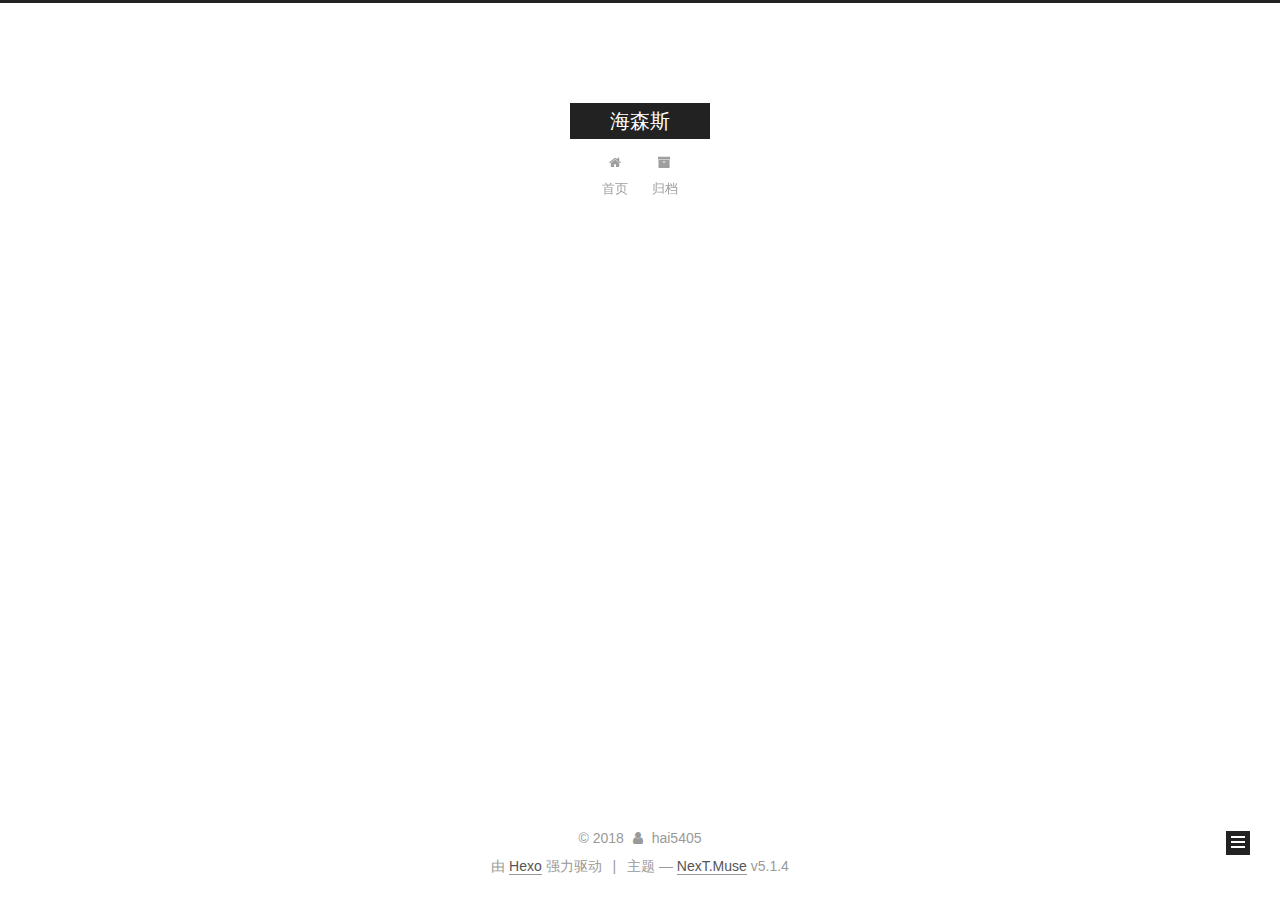
==== commit ed0904b6: "Site updated: 2018-01-19 15:39:07" ====
--- a/archives/index.html
+++ b/archives/index.html
@@ -80,12 +80,12 @@
 
 
 <meta property="og:type" content="website">
-<meta property="og:title" content="��ɭ˹">
+<meta property="og:title" content="海森斯">
 <meta property="og:url" content="http://yoursite.com/archives/index.html">
-<meta property="og:site_name" content="��ɭ˹">
+<meta property="og:site_name" content="海森斯">
 <meta property="og:locale" content="zh-Hans">
 <meta name="twitter:card" content="summary">
-<meta name="twitter:title" content="��ɭ˹">
+<meta name="twitter:title" content="海森斯">
 
 
 
@@ -121,7 +121,7 @@
 
 
 
-  <title>归档 | ��ɭ˹</title>
+  <title>归档 | 海森斯</title>
   
 
 
@@ -151,7 +151,7 @@
     <div class="custom-logo-site-title">
       <a href="/"  class="brand" rel="start">
         <span class="logo-line-before"><i></i></span>
-        <span class="site-title">��ɭ˹</span>
+        <span class="site-title">海森斯</span>
         <span class="logo-line-after"><i></i></span>
       </a>
     </div>
@@ -251,9 +251,9 @@
 
       <h2 class="post-title">
         
-            <a class="post-title-link" href="/2018/01/19/hello-world/" itemprop="url">
+            <a class="post-title-link" href="/2018/01/19/test.classic/" itemprop="url">
               
-                <span itemprop="name">未命名</span>
+                <span itemprop="name">first night</span>
               
             </a>
         
@@ -261,7 +261,7 @@
 
       <div class="post-meta">
         <time class="post-time" itemprop="dateCreated"
-              datetime="2018-01-19T14:34:36+08:00"
+              datetime="2018-01-19T15:28:01+08:00"
               content="2018-01-19" >
           01-19
         </time>
--- a/css/main.css
+++ b/css/main.css
@@ -1822,7 +1822,7 @@
   width: 4px;
   height: 4px;
   border-radius: 50%;
-  background: #13a332;
+  background: #08622b;
 }
 .links-of-blogroll {
   font-size: 13px;
